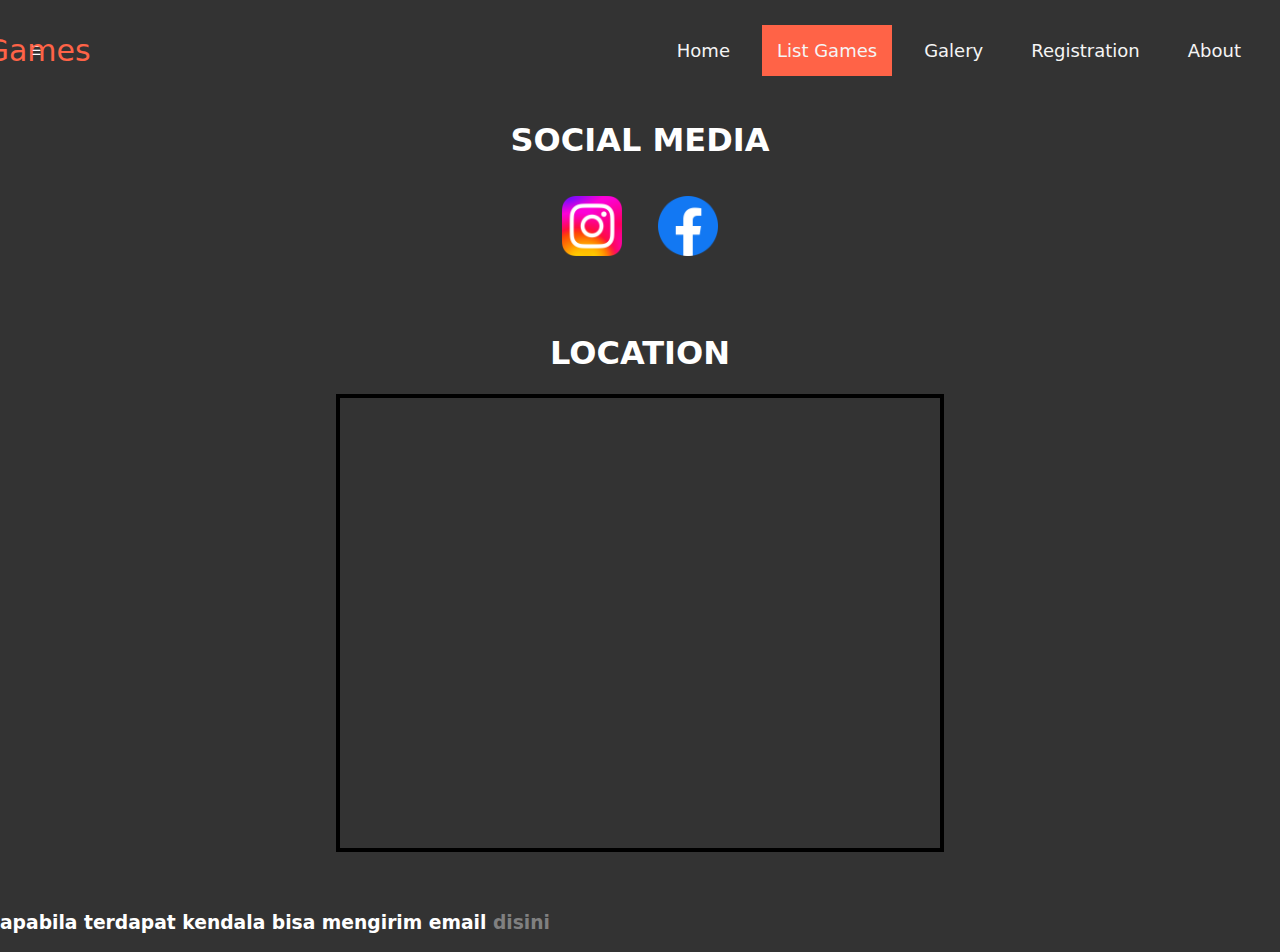
==== about.html @ 4727e7ff "Add files via upload" ====
<!DOCTYPE html>
<html lang="en">
<head>
    <meta charset="UTF-8">
    <meta http-equiv="X-UA-Compatible" content="IE=edge">
    <meta name="viewport" content="width=device-width, initial-scale=1.0">
    <title>List Games</title>
    <link rel="stylesheet" href="uts.css">
    <link rel="stylesheet" href="https://fonts.googleapis.com/css2?family=Material+Icons"
    rel="stylesheet">
    <link rel="shortcut icon" href="images/IMR logo.png" type="image/x-icon">
</head>
<body>
<div class="fContainer">
    <nav class="wrapper">
        <div id="mySidebar" class="sidebar">
            <a href="javascript:void(0)" class="closebtn" onclick="closeNav()">&times;</a>
            <h1 class="profil-side">Profil</h1>
            <p class="profil-isi">Website ini dibuat oleh seseorang berinisial im..</p>
    
            <h1 class="tujuan-side">Tujuan</h1>
            <p class="tujuan-isi">Tujuan dibuatnya website ini adalah untuk memberikan rekomendasi game-game pc yang bisa dibilang sangat mantap dari segi story, grafik dan lainnya</p><br><br>
    
            <p class="copyright-side">© 2022 List Games</p>
          </div>
          
          <div id="main">
            <button class="openbtn" onclick="openNav()">&#9776;</button>
          </div>
            <div class="brand">
                <div class="firstname">List</div>
                <div class="lastname">Games</div>
            </div>
            
  <ul class="navigation">
    <li><a href="index.html">Home</a></li>
    <li class="dropdown">
      <a href="javascript:void(0)" class="active">List Games</a>
    <div class="dropdown-content">
        <a href="ac.html">Assassin's Creed IV Black Flag</a>
        <a href="call of duty.html">Call of Duty Black Ops</a>
        <a href="gow.html">God of War</a>
        <a href="nfs.html">Need For Speed Heat</a>
        <a href="re4.html">Resident Evil 4 Remake (on going)</a>
    </div>
    </li>
        <li><a href="galery.html">Galery</a></li>
        <li><a href="registration.html">Registration</a></li>
        <li><a href="about.html">About</a></li>
  </ul>
    </nav>
</div>

<h1 align="center" style="color: white;">SOCIAL MEDIA</h1>
<center><a href="https://www.instagram.com/imaam_mr/?hl=id" target="blank"><img src="images/instagram.png" style="width: 60px; margin: 15px;"></a>

    <a href="https://www.facebook.com/profile.php?id=100068704573080" target="blank"><img src="images/facebook.png" style="width: 60px; margin: 15px;"></a>
</center><br><br>


<h1 align="center" style="color: white;">LOCATION</h1>
<center><iframe src="https://www.google.com/maps/embed?pb=!1m18!1m12!1m3!1d3965.64918431073!2d106.10435221468624!3d-6.309734895433474!2m3!1f0!2f0!3f0!3m2!1i1024!2i768!4f13.1!3m3!1m2!1s0x2e4222e4ffffffff%3A0x996840015f4ab750!2sAlun-Alun%20Pandeglang!5e0!3m2!1sid!2sid!4v1665897697440!5m2!1sid!2sid" width="600" height="450" style="border: 4px solid;" allowfullscreen="" loading="lazy" referrerpolicy="no-referrer-when-downgrade"></iframe></center><br><br>

<h3 style="color: white;">apabila terdapat kendala bisa mengirim email <a href="mailto:imam.m.ridwan@gmail.com" style="text-decoration: none; color: grey" target="blank">disini</a></h3>
</body>
<script src="uts.js"></script>
---- uts.css ----
html {scroll-behavior: smooth;
    transition: 0.4s;
}

body {
    font-family: system-ui, -apple-system, BlinkMacSystemFont, 'Segoe UI', Roboto, Oxygen, Ubuntu, Cantarell, 'Open Sans', 'Helvetica Neue', sans-serif;
    margin: 0;
    padding: 0;
    background-color: #333;
}

.header {
    position: relative;
    min-height: 1px;
}

.fContainer {
    display: flex;
    width: 100%;
}

.wrapper {
    display: flex;
    font-size: 20px;
    padding: 15px;
    width: 100%;
    height: 70px;
    background-color: #333;
    justify-content: space-between;
    align-items: center;
    /* box-shadow: 0 7px 15px 0 rgba(0, 0, 0, 0.3) */
}

.brand {
    display: flex;
    flex-direction: row;
    font-size: 1.5em;
    padding: 15px;
    text-transform: capitalize;
    margin-left: -700px;
}

.firstname {
    color: whitesmoke;
    font-weight: 700;
}

.lastname {
    color: tomato;
    padding-left: 5px;
}

.navigation {
    display: flex;
    justify-content: center;
    align-items: center;
}

.navigation li {
    display: flex;
    list-style-type: none;
    padding: 8px;
    flex-direction: row;
}

.navigation li a {
    color: whitesmoke;
    font-size: 18px;
    text-decoration: none;
    text-transform: capitalize;
}

.navigation li a:hover {
    color: rgb(255, 138, 117);
    transition: all .3s ease-in-out;
}

.active {
    background-color: tomato;
    color: whitesmoke;
    padding: 15px;
}

.active:hover {
    color: white !important;
}

.sidebar {
    height: 100%; /* 100% Full-height */
    width: 0; /* 0 width - change this with JavaScript */
    position: fixed; /* Stay in place */
    top: 0;
    left: 0;
    background-color: #111; /* Black*/
    overflow-x: hidden; /* Disable horizontal scroll */
    padding-top: 60px; /* Place content 60px from the top */
    transition: 0.5s; /* 0.5 second transition effect to slide in the sidebar */
}
  
  /* The sidebar links */
.sidebar a {
    padding: 8px 8px 8px 32px;
    text-decoration: none;
    font-size: 25px;
    color: #818181;
    display: block;
    transition: 0.3s;
}
  
  /* When you mouse over the navigation links, change their color */
.sidebar a:hover {
    color: #f1f1f1;
}

.profil-side {
    color: white;
    padding-left: 20px;
}

.profil-isi {
    color: whitesmoke;
    padding-left: 20px;
}

.tujuan-side {
    color: white;
    padding-left: 20px;
}

.tujuan-isi {
    color: white;
    padding-left: 20px;
}

.copyright-side {
    color: whitesmoke;
    padding-top: 240px;
    padding-left: 10px;
    font-size: small;
}


  /* Position and style the close button (top right corner) */
.sidebar .closebtn {
    position: absolute;
    top: 0;
    right: 25px;
    font-size: 36px;
    margin-left: 50px;
}
  
  /* The button used to open the sidebar */
.openbtn {
    cursor: pointer;
    background-color: #333;
    color: white;
    padding: 10px 15px;
    border: none;
}
  
.openbtn:hover {
    background-color: #444;
}
  
  /* Style page content - use this if you want to push the page content to the right when you open the side navigation */
#main {
    transition: margin-left .5s; /* If you want a transition effect */
}
  
  /* On smaller screens, where height is less than 450px, change the style of the sidenav (less padding and a smaller font size) */
@media screen and (max-height: 450px) {
    .sidebar {padding-top: 15px;}
    .sidebar a {font-size: 18px;}
}

.home-title {
    color: whitesmoke;
    text-align: center;
}

.image-home {
    margin-left: 15%;
}

.image {
    opacity: 1;
    display: block;
    height: 400px;
    transition: .5s ease;
    backface-visibility: hidden;
    border: 4px solid;
    float: left;
    margin: 30px;
}

.middle {
    transition: .5s ease;
    opacity: 0;
    position: absolute;
    left: 21.5%;
    padding-top: 13%;
}

.image-home:hover .image {
    opacity: 0.3;
}

.image-home:hover .middle {
    opacity: 1;
}

.text {
    background-color: rgba(51, 51, 51, 0.037);
    color: white;
    font-size: 16px;
    padding: 16px 32px;
    text-align: center;
}

.text:hover {
    color: rgb(255, 135, 114);
    transition: all .5s ease-in-out;
}


.image2 {
    opacity: 1;
    display: block;
    height: 400px;
    transition: .5s ease;
    backface-visibility: hidden;
    border: 4px solid;
    float: left;
    margin: 30px;
}

.middle2 {
    transition: .5s ease;
    opacity: 0;
    position: absolute;
    left: 45.5%;
    padding-top: 13%;
}

.image-home2:hover .image2 {
    opacity: 0.3;
}

.image-home2:hover .middle2 {
    opacity: 1;
}

.image3 {
    opacity: 1;
    display: block;
    height: 400px;
    transition: .5s ease;
    backface-visibility: hidden;
    border: 4px solid;
    float: left;
    margin: 30px;
    width: 350px;
}

.middle3 {
    transition: .5s ease;
    opacity: 0;
    position: absolute;
    left: 71.5%;
    padding-top: 13%;
}

.image-home3:hover .image3 {
    opacity: 0.3;
}

.image-home3:hover .middle3 {
    opacity: 1;
}

.title-items>h2>a {
    color: whitesmoke;
    font-size: large;
    padding-left: 18.5%;
    text-decoration: none;
    border: coral;
}

.title-items2>h2>a {
    color: whitesmoke;
    font-size: large;
    padding-left: 45%;
    text-decoration: none;
    text-align: center;
}

.title-items3>h2>a {
    color: whitesmoke;
    font-size: large;
    padding-left: 70%;
    text-decoration: none;
}

.link {
    background-color: white;
    color: black;
    border: 2px solid green;
    padding: 10px 20px;
    text-align: center;
    text-decoration: none;
    display: inline-block;
    font-family: system-ui, -apple-system, BlinkMacSystemFont, 'Segoe UI', Roboto, Oxygen, Ubuntu, Cantarell, 'Open Sans', 'Helvetica Neue', sans-serif;
}
  
.link:hover {
    background-color: green;
    color: white;
}

#tabel{
    font-family: 'Lucida Sans', 'Lucida Sans Regular', 'Lucida Grande', 'Lucida Sans Unicode', Geneva, Verdana, sans-serif;
    border-collapse: collapse;
    width: 50%;
    margin-left: auto;
    margin-right: auto;
    color: white;
}

#tabel td, #tabel th {
    border: 5px inset black;
    padding: 15px;
}

#tabel tr:hover {
    background-color: green;
}

#tabel th {
    padding-top: 20px;
    padding-bottom: 20px;
    text-align: center;
    background-color: white;
    color: black;
}

ul {
    list-style-type: none;
    margin: 0;
    padding: 0;
    background-color: #333;
}
  
li {
    float: left;
}
  
li a, .dropbtn {
    display: inline-block;
    color: tomato;
    text-align: center;
    padding: 14px 16px;
    text-decoration: none;
}
  
li.dropdown {
    display: inline-block;
}
  
.dropdown-content {
    display: none;
    position: absolute;
    background-color: #333;
    min-width: 160px;
    box-shadow: 0px 8px 16px 0px rgba(0,0,0,0.2);
    z-index: 1;
}
  
.dropdown-content a {
    color: black;
    padding: 12px 16px;
    text-decoration: none;
    display: block;
    text-align: left;
    float: none;
}
  
/* .dropdown-content a:hover {background-color: tomato} */
  
.dropdown:hover .dropdown-content {
    display: block;
}

.box-model1 {
    background-color: goldenrod;
    border: 7px solid;
    outline-offset: 10px;
    padding: 50px;
    margin: 100px;
}

.box-model1>a {
    text-decoration: none;
}

.box-model2 {
    background-color: rgb(253, 153, 53);
    border: 7px solid;
    outline-offset: 10px;
    padding: 50px;
    margin: 100px;
}

.box-model3 {
    background-color: lightblue;
    border: 7px solid;
    outline-offset: 10px;
    padding: 50px;
    margin: 100px;
}

.box-model3>a {
    text-decoration: none;
}

.box-model4 {
    background-color: lightcoral;
    border: 7px solid;
    outline-offset: 10px;
    padding: 50px;
    margin: 100px;
}

.box-model5 {
    background-color: rgb(250, 86, 86);
    border: 7px solid;
    outline-offset: 10px;
    padding: 50px;
    margin: 100px;
}

.box-model5>a {
    text-decoration: none;
}

.title {
    opacity: 1;
    font-size: 27px;
    background-color: #FFB4A2;
    margin-right: 80px;
    padding-top: 30px;
    padding-right: 15px;
    padding-left: 20px;
    width: 400px;
    height: 70px;
    border: double ;
    font-weight: bold;
    text-align: center;
    margin-left: auto;
    margin-right: auto;
    border: 10px solid #B5838D;
}

.trailer-title {
    opacity: 1;
    font-size: 27px;
    background-color: #19bf82;
    margin-right: 80px;
    padding-top: 30px;
    padding-right: 15px;
    padding-left: 20px;
    width: 400px;
    height: 70px;
    border: 10px solid #87d581;
    font-weight: bold;
    text-align: center;
    margin-left: auto;
    margin-right: auto;
}

.box-model-image {
    background-color: goldenrod;
    border: 2px solid;
}

.box-model1>a {
    text-decoration: none;
}

.tabel{
    font-family: 'Lucida Sans', 'Lucida Sans Regular', 'Lucida Grande', 'Lucida Sans Unicode', Geneva, Verdana, sans-serif;
    border-collapse: collapse;
    width: 80%;
    margin-left: auto;
    margin-right: auto;
    color: white;
    text-decoration: none;
}

.numbertext {
    color: whitesmoke;
    position: absolute;
    margin-left: 465px;
    margin-top: 8px;
    font-size: small;
}

.copyright {
	text-align: center;
	font-family: Georgia, serif;
	color: whitesmoke;
	padding-top: 30px;
	padding-bottom: 30px;
}

.account-box {
	width: 400px;
	background: #444;

	margin: 90px auto;
	padding: 50px 40px;
	border-radius: 7px;
}

.judul-account-box {
	text-align: center;
	padding: 3px;
	border-radius: 5px;
	margin-bottom: 15px;
	font-weight: bolder;
    color: whitesmoke;
    font-size: larger;
}
.isi-box-account {
	box-sizing : border-box;
	border-radius: 6px;
	width: 100%;
	padding: 10px;
	font-size: 10pt;
	margin-bottom: 25px;
}
.submit-button {
	background: tomato;
	color: whitesmoke;
	font-size: 12pt;
	width: 100%;
	border: 1px solid grey;
	border-radius: 10px;
	padding: 15px 20px;
	font-weight: 600;	
}
.submit-button:hover {
	transform: scale(0.9);
	cursor: pointer;
}
.form-account {
	font-size: 12pt;
	padding-bottom: 10px;
	display: block;
    color: whitesmoke;
}

#myBtn {
    display: none; /* Hidden by default */
    position: fixed; /* Fixed/sticky position */
    bottom: 20px; /* Place the button at the bottom of the page */
    right: 30px; /* Place the button 30px from the right */
    z-index: 99; /* Make sure it does not overlap */
    border: none; /* Remove borders */
    outline: none; /* Remove outline */
    background-color: red; /* Set a background color */
    color: white; /* Text color */
    cursor: pointer; /* Add a mouse pointer on hover */
    padding: 15px; /* Some padding */
    border-radius: 10px; /* Rounded corners */
    font-size: 18px; /* Increase font size */
    scroll-behavior: smooth;
  }
  
#myBtn:hover {
    background-color: #555; /* Add a dark-grey background on hover */
  }
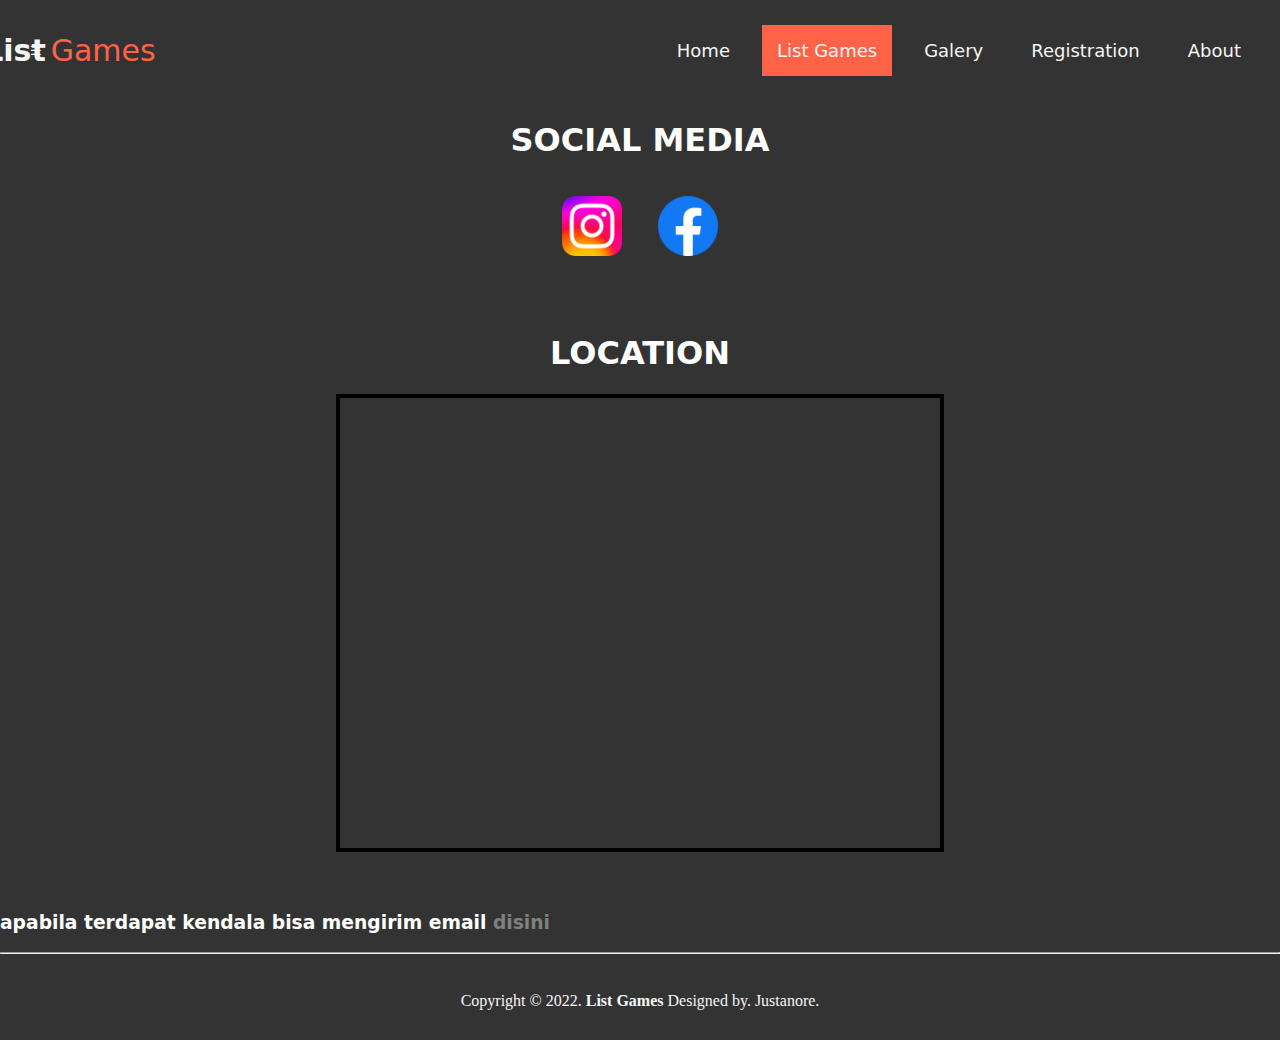
==== commit 39c2e5c5: "Update about.html" ====
--- a/about.html
+++ b/about.html
@@ -62,5 +62,11 @@
 <center><iframe src="https://www.google.com/maps/embed?pb=!1m18!1m12!1m3!1d3965.64918431073!2d106.10435221468624!3d-6.309734895433474!2m3!1f0!2f0!3f0!3m2!1i1024!2i768!4f13.1!3m3!1m2!1s0x2e4222e4ffffffff%3A0x996840015f4ab750!2sAlun-Alun%20Pandeglang!5e0!3m2!1sid!2sid!4v1665897697440!5m2!1sid!2sid" width="600" height="450" style="border: 4px solid;" allowfullscreen="" loading="lazy" referrerpolicy="no-referrer-when-downgrade"></iframe></center><br><br>
 
 <h3 style="color: white;">apabila terdapat kendala bisa mengirim email <a href="mailto:imam.m.ridwan@gmail.com" style="text-decoration: none; color: grey" target="blank">disini</a></h3>
+
+<script src="uts.js"></script>
+<hr>
+
+<div class="copyright">
+  Copyright &copy; 2022. <b>List Games</b> Designed by. Justanore.
+</div>
 </body>
-<script src="uts.js"></script>--- a/uts.css
+++ b/uts.css
@@ -37,7 +37,7 @@
     font-size: 1.5em;
     padding: 15px;
     text-transform: capitalize;
-    margin-left: -700px;
+    margin-left: -570px;
 }
 
 .firstname {
@@ -134,7 +134,7 @@
 
 .copyright-side {
     color: whitesmoke;
-    padding-top: 240px;
+    padding-top: 170px;
     padding-left: 10px;
     font-size: small;
 }
@@ -179,7 +179,7 @@
 }
 
 .image-home {
-    margin-left: 15%;
+    margin-left: 150px;
 }
 
 .image {
@@ -197,7 +197,7 @@
     transition: .5s ease;
     opacity: 0;
     position: absolute;
-    left: 21.5%;
+    left: 254px;
     padding-top: 13%;
 }
 
@@ -238,7 +238,7 @@
     transition: .5s ease;
     opacity: 0;
     position: absolute;
-    left: 45.5%;
+    left: 617px;
     padding-top: 13%;
 }
 
@@ -266,11 +266,11 @@
     transition: .5s ease;
     opacity: 0;
     position: absolute;
-    left: 71.5%;
+    left: 1009px;
     padding-top: 13%;
 }
 
-.image-home3:hover .image3 {
+.image-homnume3:hover .image3 {
     opacity: 0.3;
 }
 
@@ -499,9 +499,9 @@
 .numbertext {
     color: whitesmoke;
     position: absolute;
-    margin-left: 465px;
+    margin-left: 420px;
     margin-top: 8px;
-    font-size: small;
+    font-size: smaller;
 }
 
 .copyright {
@@ -579,5 +579,3 @@
 #myBtn:hover {
     background-color: #555; /* Add a dark-grey background on hover */
   }
-
-  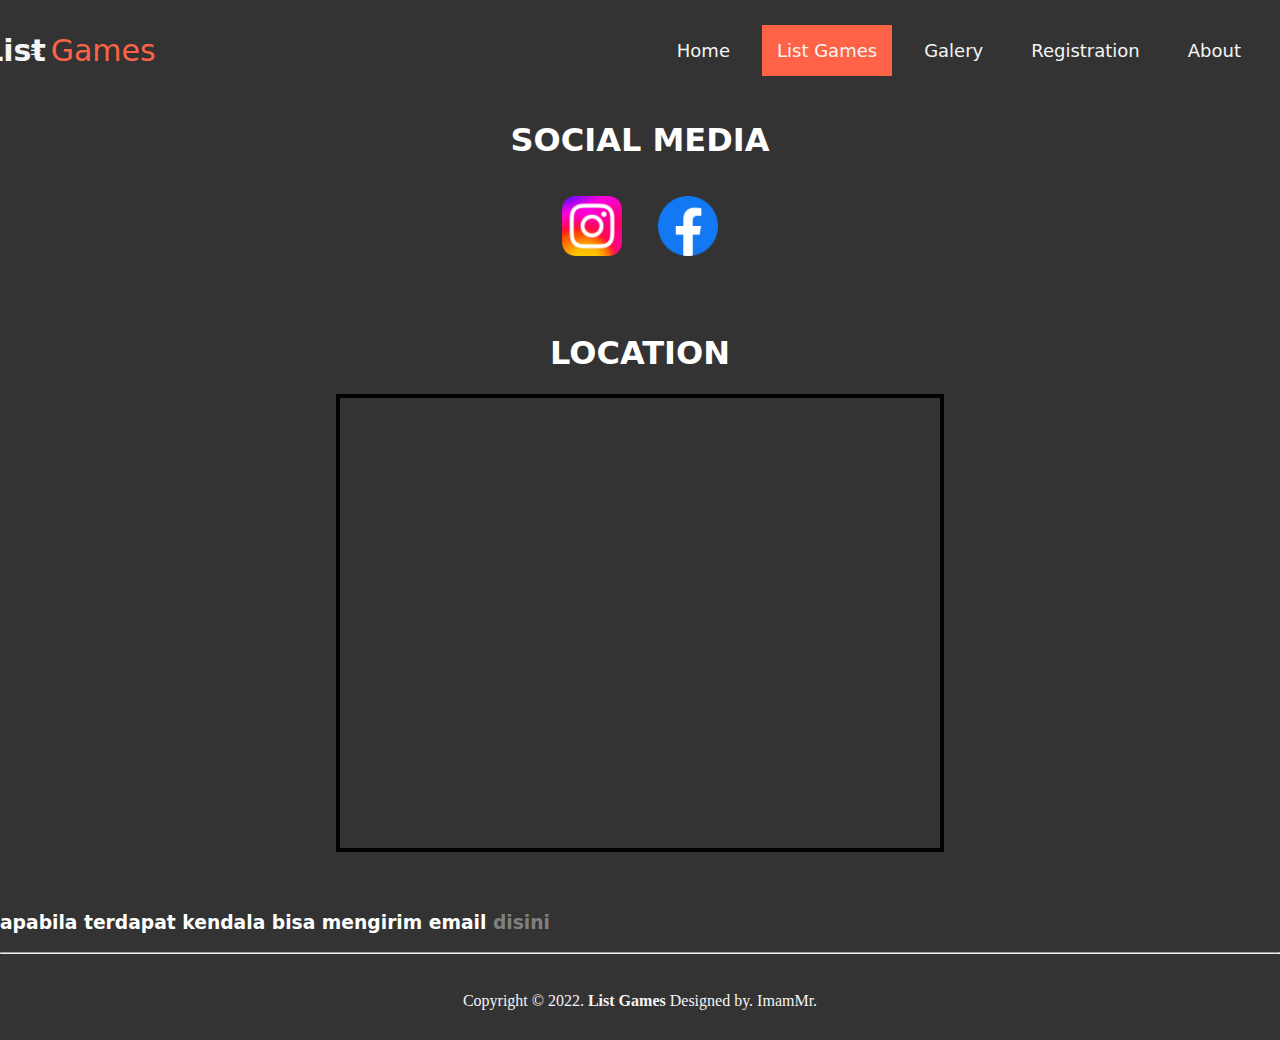
==== commit 60907977: "Update about.html" ====
--- a/about.html
+++ b/about.html
@@ -67,6 +67,7 @@
 <hr>
 
 <div class="copyright">
-  Copyright &copy; 2022. <b>List Games</b> Designed by. Justanore.
+  Copyright &copy; 2022. <b>List Games</b> Designed by. ImamMr.
 </div>
 </body>
+</html>
